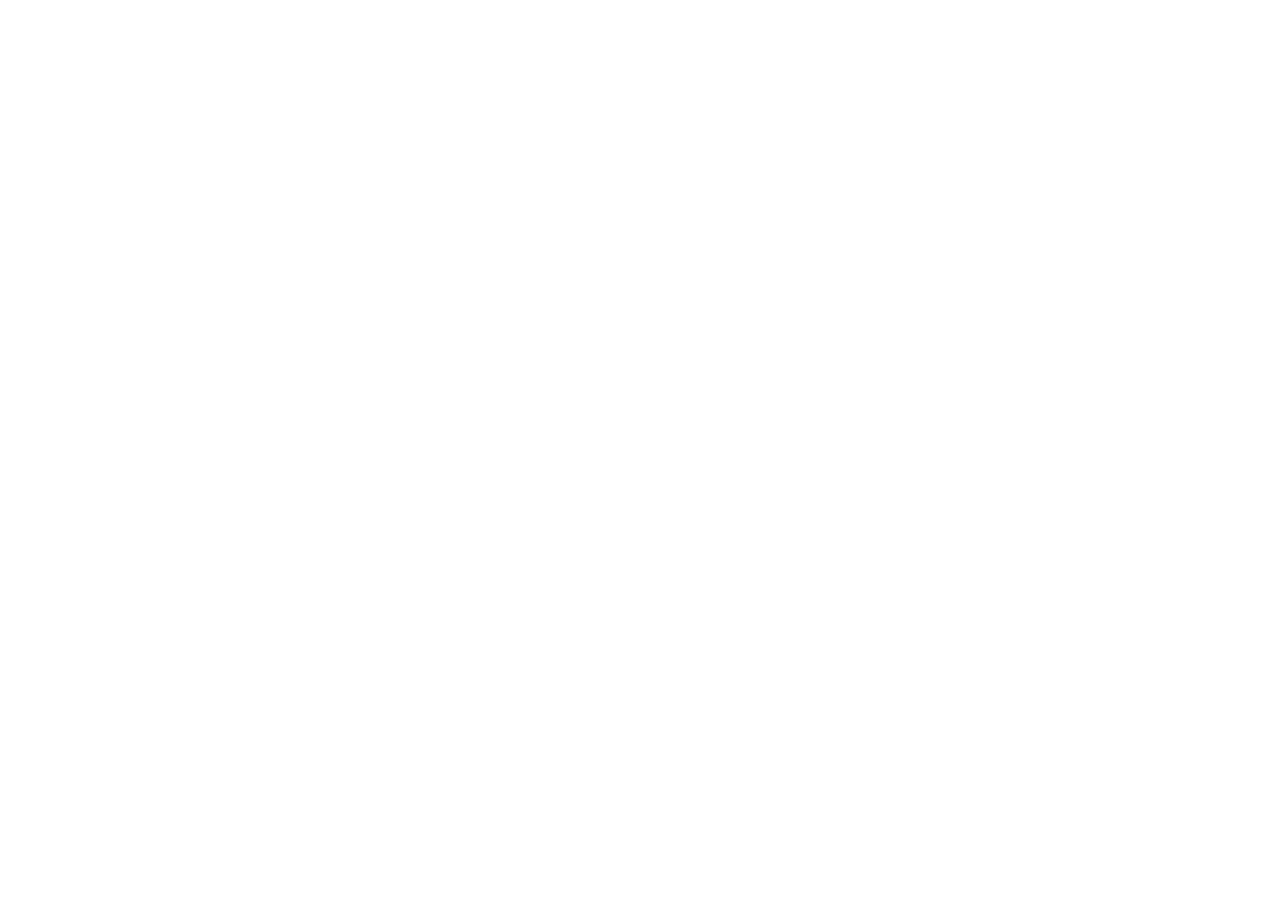
==== public/index.html @ f7167fd5 "Refactored classes & fixed bug" ====
<!DOCTYPE html>
<html>

<head>
   <title>Space Invader v2</title>
   <meta charset="utf-8">
   <meta http-equiv="X-UA-Compatible" content="IE=edge">
   <meta name="viewport" content="width=device-width, initial-scale=1">
   <link rel="icon" type="image/ico" href="assets/images/retroarch.ico">
   <link rel="stylesheet" type="text/css" media="screen" href="index.css">

   <!-- p5.js  -->
   <script src="https://cdnjs.cloudflare.com/ajax/libs/p5.js/0.8.0/p5.min.js"></script>
   <script src="https://cdnjs.cloudflare.com/ajax/libs/p5.js/0.8.0/addons/p5.dom.min.js"></script>
   <script src="https://cdnjs.cloudflare.com/ajax/libs/p5.js/0.8.0/addons/p5.sound.min.js"></script>

   <!-- Babel.js -->
   <script src="https://cdnjs.cloudflare.com/ajax/libs/babel-standalone/6.26.0/babel.min.js"></script>
</head>

<body>
<!-- 
   <div id="p5_loading">
      <h1>Ola, sneors</h1>
   </div> -->
   
   <script src="scripts/globals.js"></script>
   <script src="scripts/classes/space_object.js"></script>
   <script src="scripts/classes/spaceships/spaceship.js"></script>
   <script src="scripts/classes/spaceships/player.js"></script>
   <script src="scripts/classes/spaceships/enemy.js"></script>
   <script src="scripts/classes/platoons/platoon.js"></script>
   <script src="scripts/classes/platoons/trench.js"></script>
   <script src="scripts/classes/projectiles/projectile.js"></script>
   <script src="scripts/classes/projectiles/laser.js"></script>
   <script src="scripts/classes/projectiles/missile.js"></script>
   <script src="scripts/spawns.js"></script>
   <script src="scripts/sketch.js"></script>
   <script src="scripts/controls.js"></script>
   <script src="scripts/sfx.js"></script>
</body>

</html>
---- public/index.css ----
body {
    margin: 0;
    background: rgb(29, 44, 66);
    background: white;
    overflow: hidden;
}
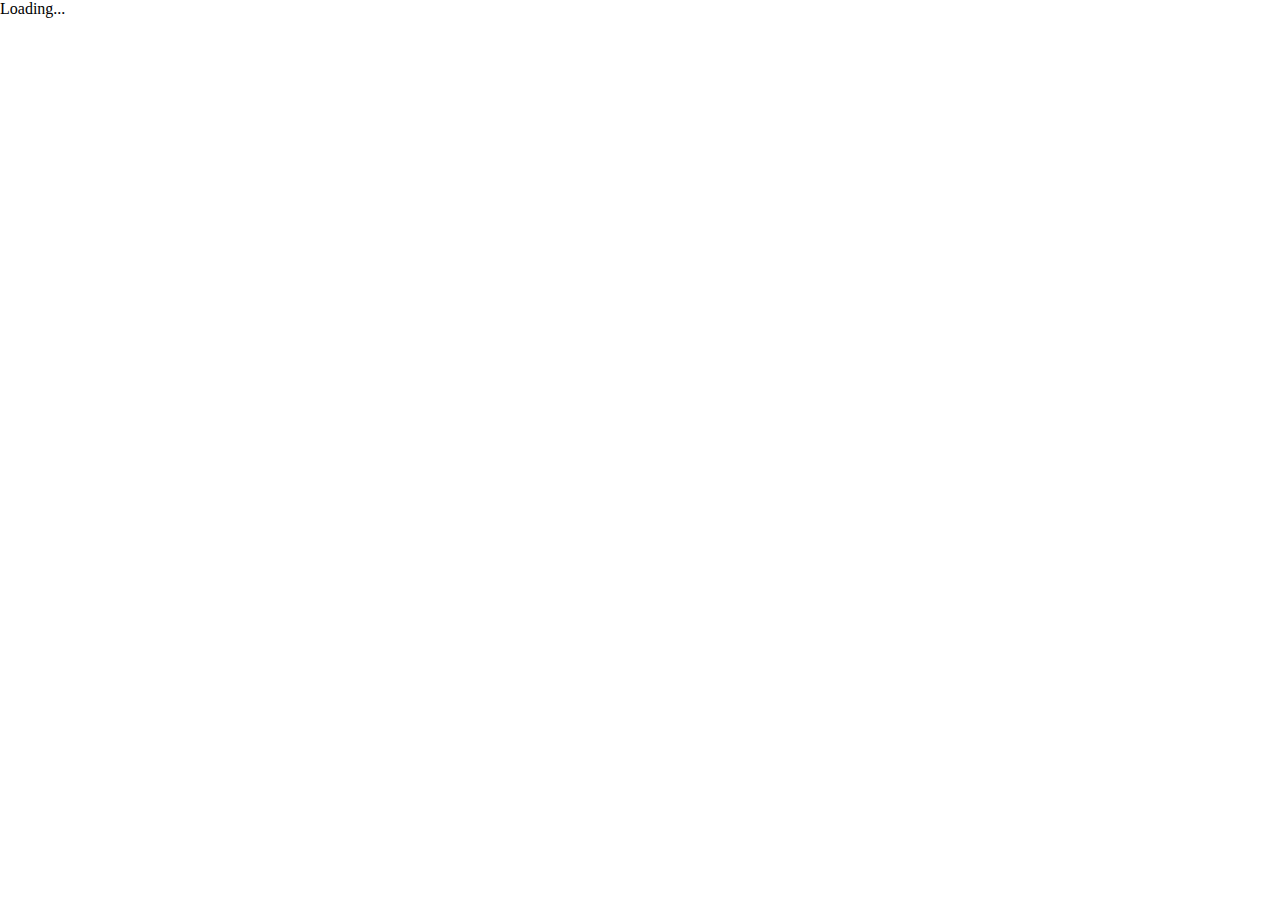
==== commit 5eebee3c: "Refactored game settings" ====
--- a/public/index.html
+++ b/public/index.html
@@ -10,12 +10,16 @@
    <link rel="stylesheet" type="text/css" media="screen" href="index.css">
 
    <!-- p5.js  -->
-   <script src="https://cdnjs.cloudflare.com/ajax/libs/p5.js/0.8.0/p5.min.js"></script>
+   <!-- <script src="https://cdnjs.cloudflare.com/ajax/libs/p5.js/0.8.0/p5.min.js"></script>
    <script src="https://cdnjs.cloudflare.com/ajax/libs/p5.js/0.8.0/addons/p5.dom.min.js"></script>
-   <script src="https://cdnjs.cloudflare.com/ajax/libs/p5.js/0.8.0/addons/p5.sound.min.js"></script>
+   <script src="https://cdnjs.cloudflare.com/ajax/libs/p5.js/0.8.0/addons/p5.sound.min.js"></script> -->
+   <script src="libraries/p5.min.js"></script>
+   <script src="libraries/p5.dom.min.js"></script>
+   <script src="libraries/p5.sound.min.js"></script>
 
-   <!-- Babel.js -->
-   <script src="https://cdnjs.cloudflare.com/ajax/libs/babel-standalone/6.26.0/babel.min.js"></script>
+   <!-- anime.js -->
+   <script src="libraries/anime.min.js"></script>
+   
 </head>
 
 <body>
@@ -26,6 +30,7 @@
    
    <script src="scripts/globals.js"></script>
    <script src="scripts/classes/space_object.js"></script>
+   <script src="scripts/classes/star.js"></script>
    <script src="scripts/classes/spaceships/spaceship.js"></script>
    <script src="scripts/classes/spaceships/player.js"></script>
    <script src="scripts/classes/spaceships/enemy.js"></script>
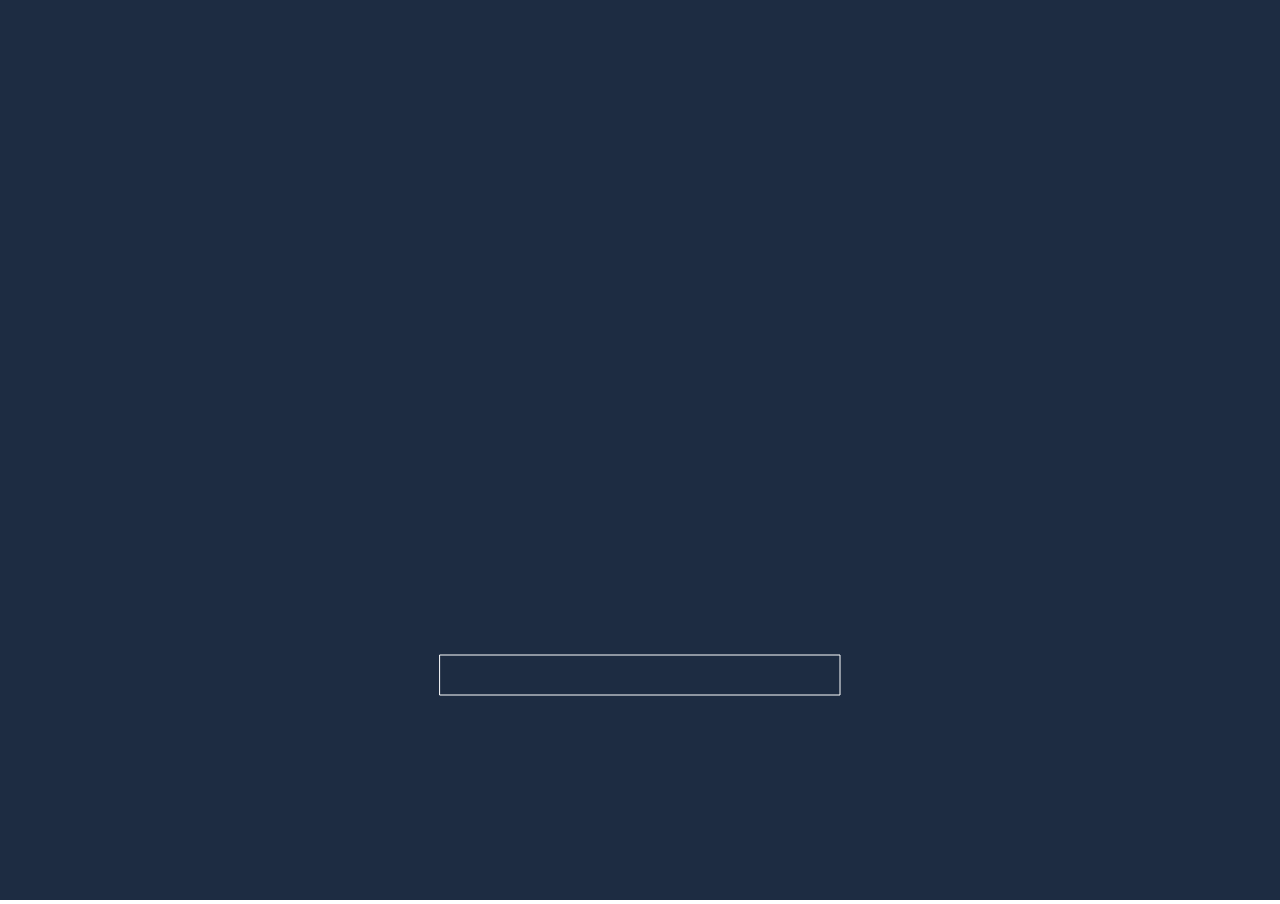
==== commit c3d5b779: "Added a draft for the  preload screen" ====
--- a/public/index.html
+++ b/public/index.html
@@ -10,25 +10,28 @@
    <link rel="stylesheet" type="text/css" media="screen" href="index.css">
 
    <!-- p5.js  -->
-   <!-- <script src="https://cdnjs.cloudflare.com/ajax/libs/p5.js/0.8.0/p5.min.js"></script>
-   <script src="https://cdnjs.cloudflare.com/ajax/libs/p5.js/0.8.0/addons/p5.dom.min.js"></script>
-   <script src="https://cdnjs.cloudflare.com/ajax/libs/p5.js/0.8.0/addons/p5.sound.min.js"></script> -->
    <script src="libraries/p5.min.js"></script>
    <script src="libraries/p5.dom.min.js"></script>
    <script src="libraries/p5.sound.min.js"></script>
 
+   <!-- jQuery -->
+   <script src="libraries/jquery-3.4.0.min.js"></script>
+   
    <!-- anime.js -->
    <script src="libraries/anime.min.js"></script>
    
 </head>
 
 <body>
-<!-- 
-   <div id="p5_loading">
+
+   <!-- <div id="p5_loading">
       <h1>Ola, sneors</h1>
    </div> -->
    
+   
    <script src="scripts/globals.js"></script>
+   <script src="scripts/preload.js"></script>
+   <script src="scripts/gameplay.js"></script>
    <script src="scripts/classes/space_object.js"></script>
    <script src="scripts/classes/star.js"></script>
    <script src="scripts/classes/spaceships/spaceship.js"></script>
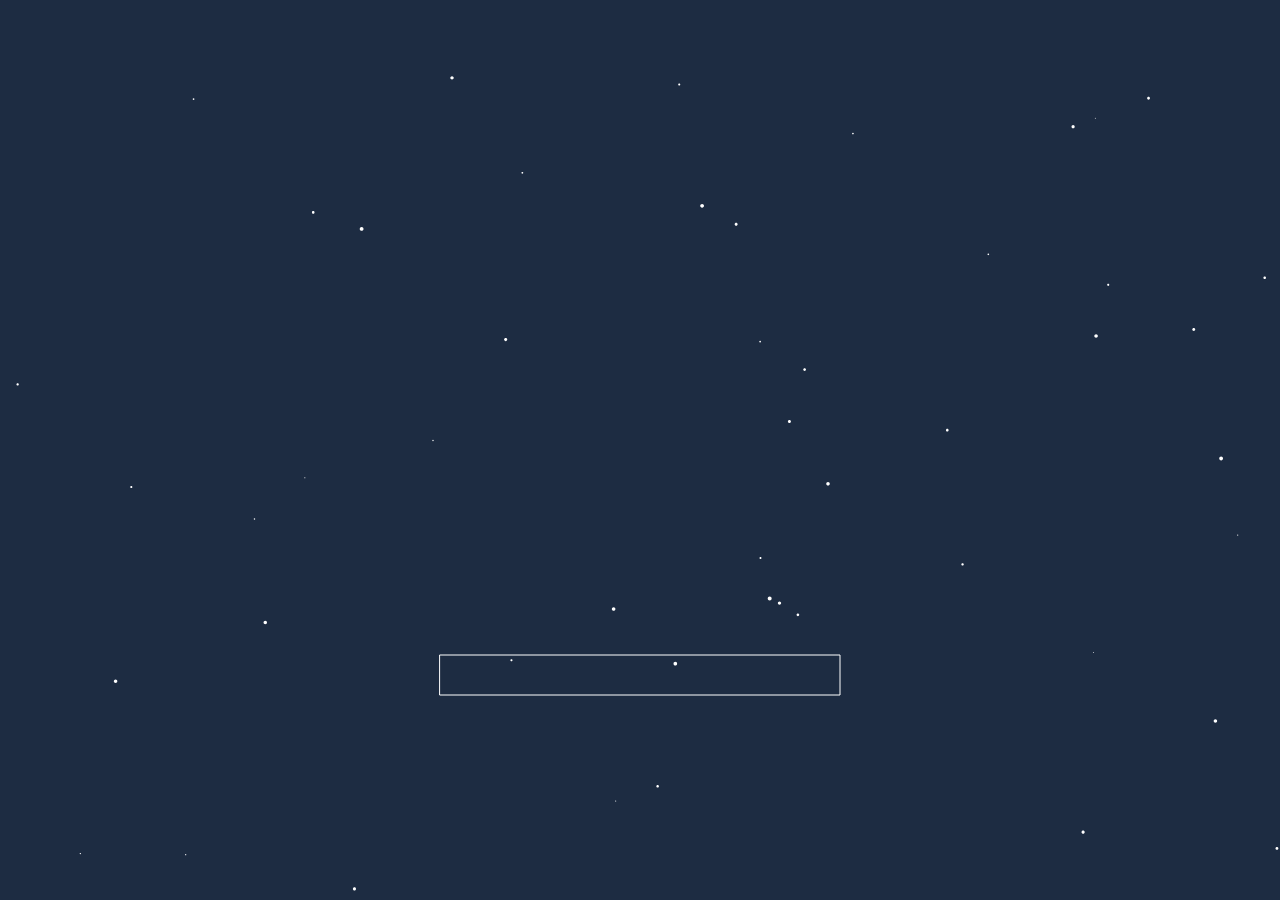
==== commit b8cf635f: "Fixed game pause" ====
--- a/public/index.html
+++ b/public/index.html
@@ -19,19 +19,8 @@
    
    <!-- anime.js -->
    <script src="libraries/anime.min.js"></script>
-   
-</head>
 
-<body>
-
-   <!-- <div id="p5_loading">
-      <h1>Ola, sneors</h1>
-   </div> -->
-   
-   
-   <script src="scripts/globals.js"></script>
-   <script src="scripts/preload.js"></script>
-   <script src="scripts/gameplay.js"></script>
+   <!-- Custom classes -->
    <script src="scripts/classes/space_object.js"></script>
    <script src="scripts/classes/star.js"></script>
    <script src="scripts/classes/spaceships/spaceship.js"></script>
@@ -42,6 +31,14 @@
    <script src="scripts/classes/projectiles/projectile.js"></script>
    <script src="scripts/classes/projectiles/laser.js"></script>
    <script src="scripts/classes/projectiles/missile.js"></script>
+</head>
+
+<body>
+
+   <script src="scripts/globals.js"></script>
+   <script src="scripts/preload.js"></script>
+   <script src="scripts/loading-display.js"></script>
+   <script src="scripts/gameplay.js"></script>
    <script src="scripts/spawns.js"></script>
    <script src="scripts/sketch.js"></script>
    <script src="scripts/controls.js"></script>
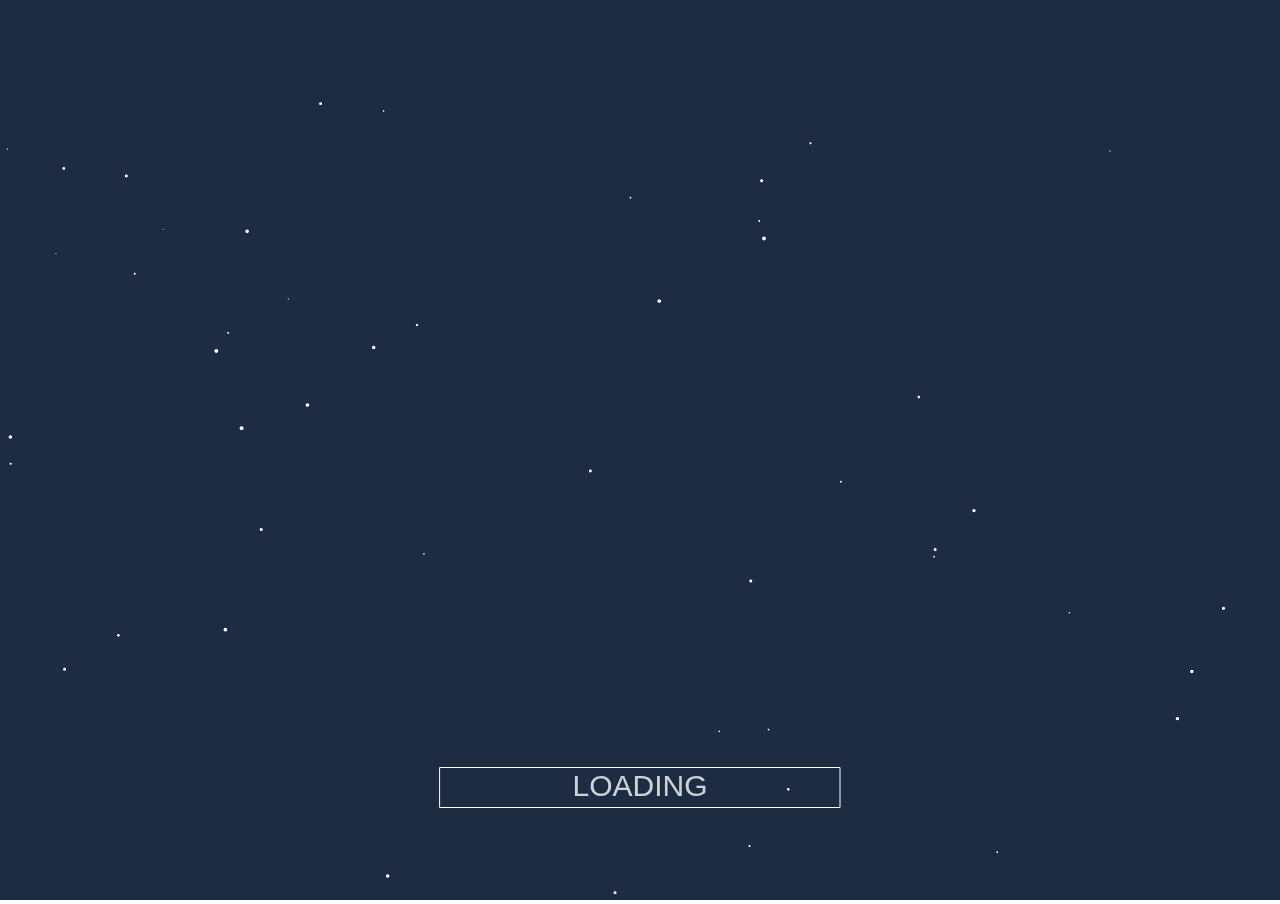
==== commit e1770b97: "Updated the HUD & the loading screen" ====
--- a/public/index.html
+++ b/public/index.html
@@ -22,6 +22,7 @@
 
    <!-- Custom classes -->
    <script src="scripts/classes/space_object.js"></script>
+   <script src="scripts/classes/hp_bar.js"></script>
    <script src="scripts/classes/star.js"></script>
    <script src="scripts/classes/spaceships/spaceship.js"></script>
    <script src="scripts/classes/spaceships/player.js"></script>
@@ -38,6 +39,7 @@
    <script src="scripts/globals.js"></script>
    <script src="scripts/preload.js"></script>
    <script src="scripts/loading-display.js"></script>
+   <script src="scripts/hud-display.js"></script>
    <script src="scripts/gameplay.js"></script>
    <script src="scripts/spawns.js"></script>
    <script src="scripts/sketch.js"></script>
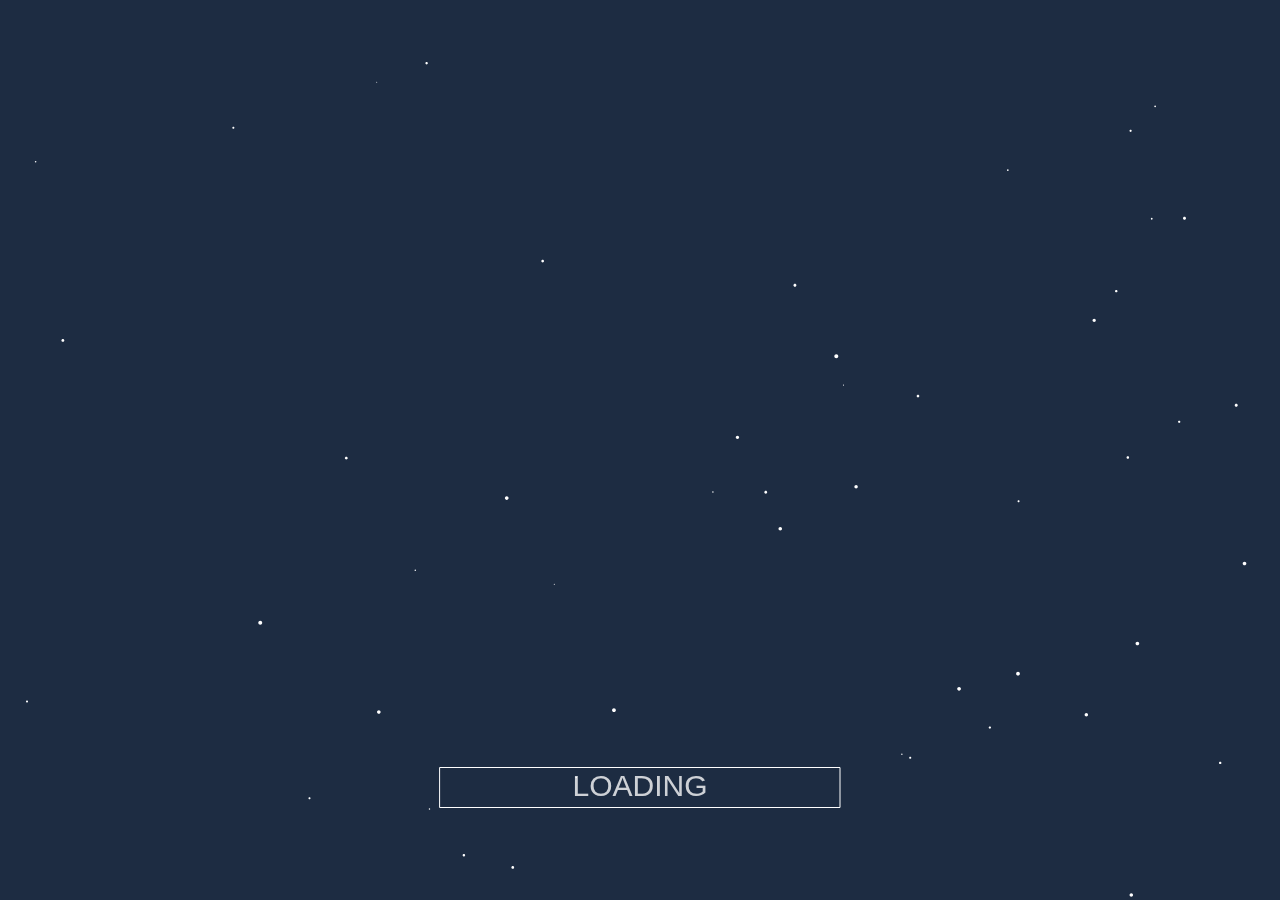
==== commit be5b2127: "Updated README.md" ====
--- a/public/index.html
+++ b/public/index.html
@@ -2,7 +2,7 @@
 <html>
 
 <head>
-   <title>Space Invader v2</title>
+   <title>Space Invader</title>
    <meta charset="utf-8">
    <meta http-equiv="X-UA-Compatible" content="IE=edge">
    <meta name="viewport" content="width=device-width, initial-scale=1">
